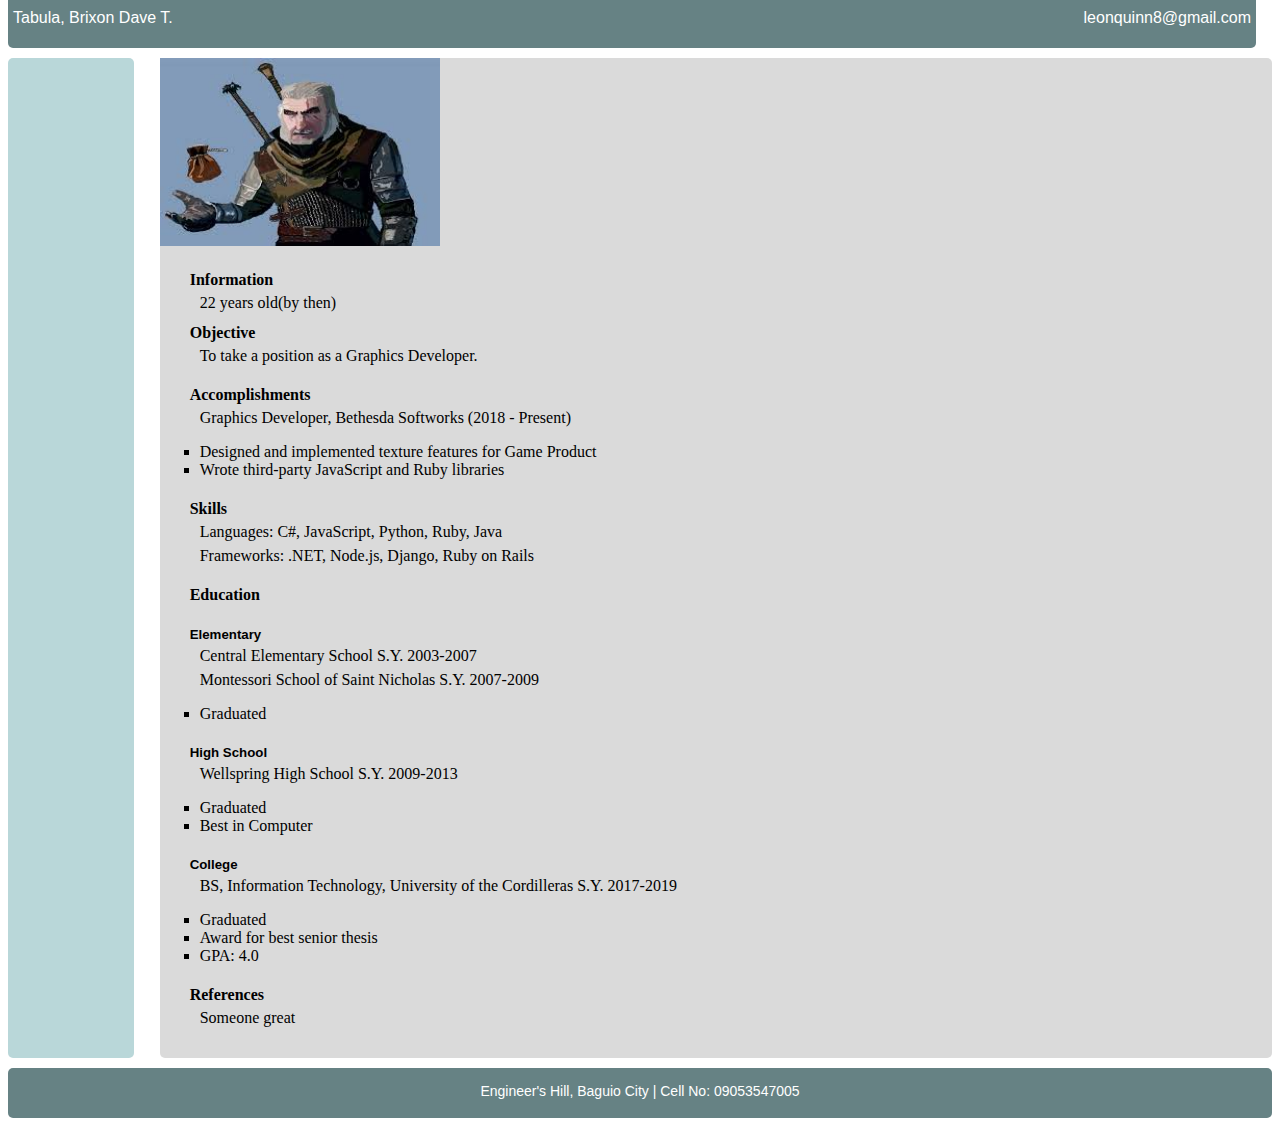
==== Resume/index.html @ b4327d82 "nanana batman" ====
<!DOCTYPE html>
<html>
	<head>
		<link type="text/css" rel="stylesheet" href="style.css"/>
		<title>My Resume</title>
	</head>
	<body>
		<div id="header">
			<p id="name">Tabula, Brixon Dave T.</p>
			<a href="https://mail.google.com"><p id="email">leonquinn8@gmail.com</p></a>
		</div>
		<div class="left"></div>
		<div class="right">
			<img src="G.jpg" alt="Meh" style="width:280px;height:188px;">
			<h4>Information</h4>
			<p>22 years old(by then)</p>
			<p></p>
			<h4>Objective</h4>
			<p>To take a position as a Graphics Developer.</p>
			<h4>Accomplishments</h4>
			<p>Graphics Developer, Bethesda Softworks (2018 - Present)</p>
			<ul>
				<li>Designed and implemented texture features for Game Product</li>
				<li>Wrote third-party JavaScript and Ruby libraries</li>
			</ul>
			<h4>Skills</h4>
			<p>Languages: C#, JavaScript, Python, Ruby, Java</p>
			<p>Frameworks: .NET, Node.js, Django, Ruby on Rails</p>
			<h4>Education</h4>
			<h5>Elementary</h5>
			<p>Central Elementary School S.Y. 2003-2007</p>
			<p>Montessori School of Saint Nicholas S.Y. 2007-2009</p>
			<ul>
				<li>Graduated</li>
			</ul>
			<h5>High School</h5>
			<p>Wellspring High School S.Y. 2009-2013</p>
			<ul>
				<li>Graduated</li>
				<li>Best in Computer</li>
			</ul>
			<h5>College</h5>
			<p>BS, Information Technology, University of the Cordilleras S.Y. 2017-2019</p>
			<ul>
				<li>Graduated</li>
				<li>Award for best senior thesis</li>
				<li>GPA: 4.0</li>
			</ul>
			<h4>References</h4>
			<p>Someone great</p>
		</div>
		<div id="footer">
			<p>Engineer's Hill, Baguio City | Cell No: 09053547005</p>
		</div>
	</body>
</html>
---- Resume/style.css ----
div {
	border-radius: 5px;
}

img {

}

#header {
	z-index: 1;
	position: fixed;
	width: 97.5%;
	margin-top: -20px;
	height: 60px;
	background-color: #668284;
	margin-bottom: 10px;
}

#name {
	float:left;
	margin-left: 5px;
	padding-top: 5px;
	font-size: 16px;
	font-family: Verdana, sans-serif;
	color: #ffffff;
}

#email{
	float:right;
	margin-right: 5px;
	padding-top: 5px;
	font-size: 16px;
	font-family: Verdana, sans-serif;
	color: #ffffff;
}

h4 {
	margin-left: 30px;
	margin-bottom: 15px;
	font-family: Verdana, serif;
}

h5 {
	margin-left: 30px;
	margin-bottom: 15px;
	font-family: Verdana, sans-serif;
}

.right p {
	margin-left: 40px;
	margin-right: 10px;
	margin-top: -10px;
	font-family: Garamond, serif;
	color: #000000;
}

li {
	list-style-type: square;
}

a:hover {
	font-weight: bold;
}

.left {
	position: relative;
	float: left;
	margin-top: 50px;
	width: 10%;
	height: 1000px;
	background-color: #B9D7D9;
	margin-bottom: 10px;
}

.right {
	position: relative;
	float: right;
	margin-top: 50px;
	width: 88%;
	height: 1000px;
	background-color: #DADADA;
	margin-bottom: 10px;
}

#footer {
	position: relative;
	height: 50px;
	background-color: #668284;
	clear: both;
	font-family: Verdana, sans-serif;
	font-size: 14px;
	text-align: center;
	color: #ffffff;
}

#footer p {
	position: relative;
	padding-top: 15px;
}
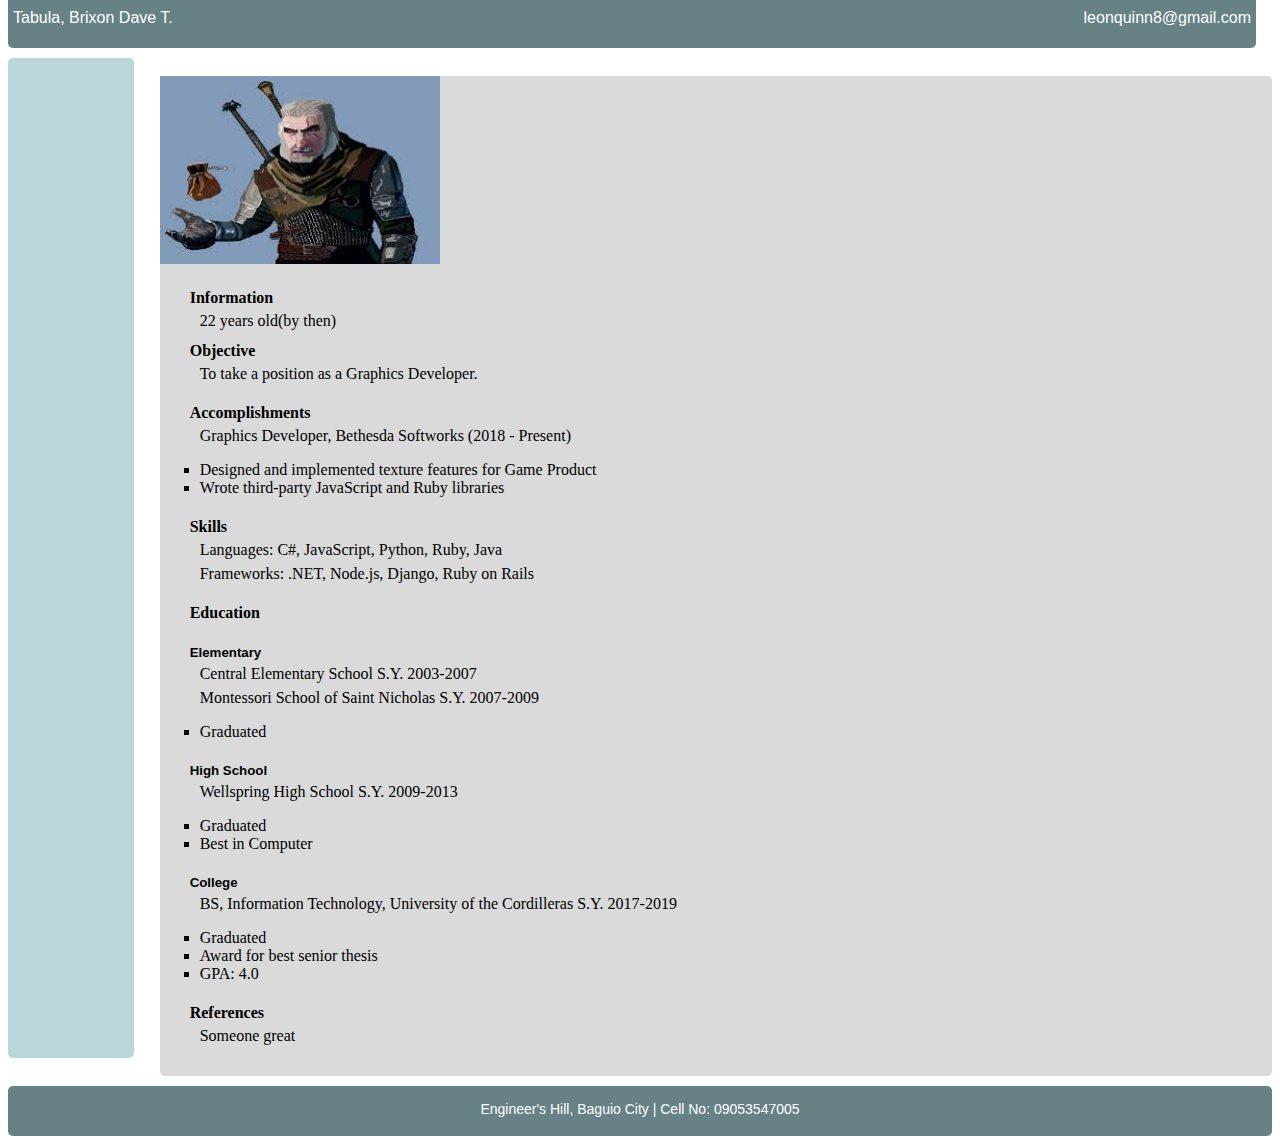
==== commit 98dbe07d: "nanananana batman!" ====
--- a/Resume/index.html
+++ b/Resume/index.html
@@ -10,6 +10,7 @@
 			<a href="https://mail.google.com"><p id="email">leonquinn8@gmail.com</p></a>
 		</div>
 		<div class="left"></div>
+		<a class="navbar-brand js-scroll-trigger" href="#page-top">HOME</a>
 		<div class="right">
 			<img src="G.jpg" alt="Meh" style="width:280px;height:188px;">
 			<h4>Information</h4>
--- a/Resume/style.css
+++ b/Resume/style.css
@@ -1,99 +1,99 @@
-div {
-	border-radius: 5px;
-}
-
-img {
-
-}
-
-#header {
-	z-index: 1;
-	position: fixed;
-	width: 97.5%;
-	margin-top: -20px;
-	height: 60px;
-	background-color: #668284;
-	margin-bottom: 10px;
-}
-
-#name {
-	float:left;
-	margin-left: 5px;
-	padding-top: 5px;
-	font-size: 16px;
-	font-family: Verdana, sans-serif;
-	color: #ffffff;
-}
-
-#email{
-	float:right;
-	margin-right: 5px;
-	padding-top: 5px;
-	font-size: 16px;
-	font-family: Verdana, sans-serif;
-	color: #ffffff;
-}
-
-h4 {
-	margin-left: 30px;
-	margin-bottom: 15px;
-	font-family: Verdana, serif;
-}
-
-h5 {
-	margin-left: 30px;
-	margin-bottom: 15px;
-	font-family: Verdana, sans-serif;
-}
-
-.right p {
-	margin-left: 40px;
-	margin-right: 10px;
-	margin-top: -10px;
-	font-family: Garamond, serif;
-	color: #000000;
-}
-
-li {
-	list-style-type: square;
-}
-
-a:hover {
-	font-weight: bold;
-}
-
-.left {
-	position: relative;
-	float: left;
-	margin-top: 50px;
-	width: 10%;
-	height: 1000px;
-	background-color: #B9D7D9;
-	margin-bottom: 10px;
-}
-
-.right {
-	position: relative;
-	float: right;
-	margin-top: 50px;
-	width: 88%;
-	height: 1000px;
-	background-color: #DADADA;
-	margin-bottom: 10px;
-}
-
-#footer {
-	position: relative;
-	height: 50px;
-	background-color: #668284;
-	clear: both;
-	font-family: Verdana, sans-serif;
-	font-size: 14px;
-	text-align: center;
-	color: #ffffff;
-}
-
-#footer p {
-	position: relative;
-	padding-top: 15px;
+div {
+	border-radius: 5px;
+}
+
+img {
+
+}
+
+#header {
+	z-index: 1;
+	position: fixed;
+	width: 97.5%;
+	margin-top: -20px;
+	height: 60px;
+	background-color: #668284;
+	margin-bottom: 10px;
+}
+
+#name {
+	float:left;
+	margin-left: 5px;
+	padding-top: 5px;
+	font-size: 16px;
+	font-family: Verdana, sans-serif;
+	color: #ffffff;
+}
+
+#email{
+	float:right;
+	margin-right: 5px;
+	padding-top: 5px;
+	font-size: 16px;
+	font-family: Verdana, sans-serif;
+	color: #ffffff;
+}
+
+h4 {
+	margin-left: 30px;
+	margin-bottom: 15px;
+	font-family: Verdana, serif;
+}
+
+h5 {
+	margin-left: 30px;
+	margin-bottom: 15px;
+	font-family: Verdana, sans-serif;
+}
+
+.right p {
+	margin-left: 40px;
+	margin-right: 10px;
+	margin-top: -10px;
+	font-family: Garamond, serif;
+	color: #000000;
+}
+
+li {
+	list-style-type: square;
+}
+
+a:hover {
+	font-weight: bold;
+}
+
+.left {
+	position: relative;
+	float: left;
+	margin-top: 50px;
+	width: 10%;
+	height: 1000px;
+	background-color: #B9D7D9;
+	margin-bottom: 10px;
+}
+
+.right {
+	position: relative;
+	float: right;
+	margin-top: 50px;
+	width: 88%;
+	height: 1000px;
+	background-color: #DADADA;
+	margin-bottom: 10px;
+}
+
+#footer {
+	position: relative;
+	height: 50px;
+	background-color: #668284;
+	clear: both;
+	font-family: Verdana, sans-serif;
+	font-size: 14px;
+	text-align: center;
+	color: #ffffff;
+}
+
+#footer p {
+	position: relative;
+	padding-top: 15px;
 }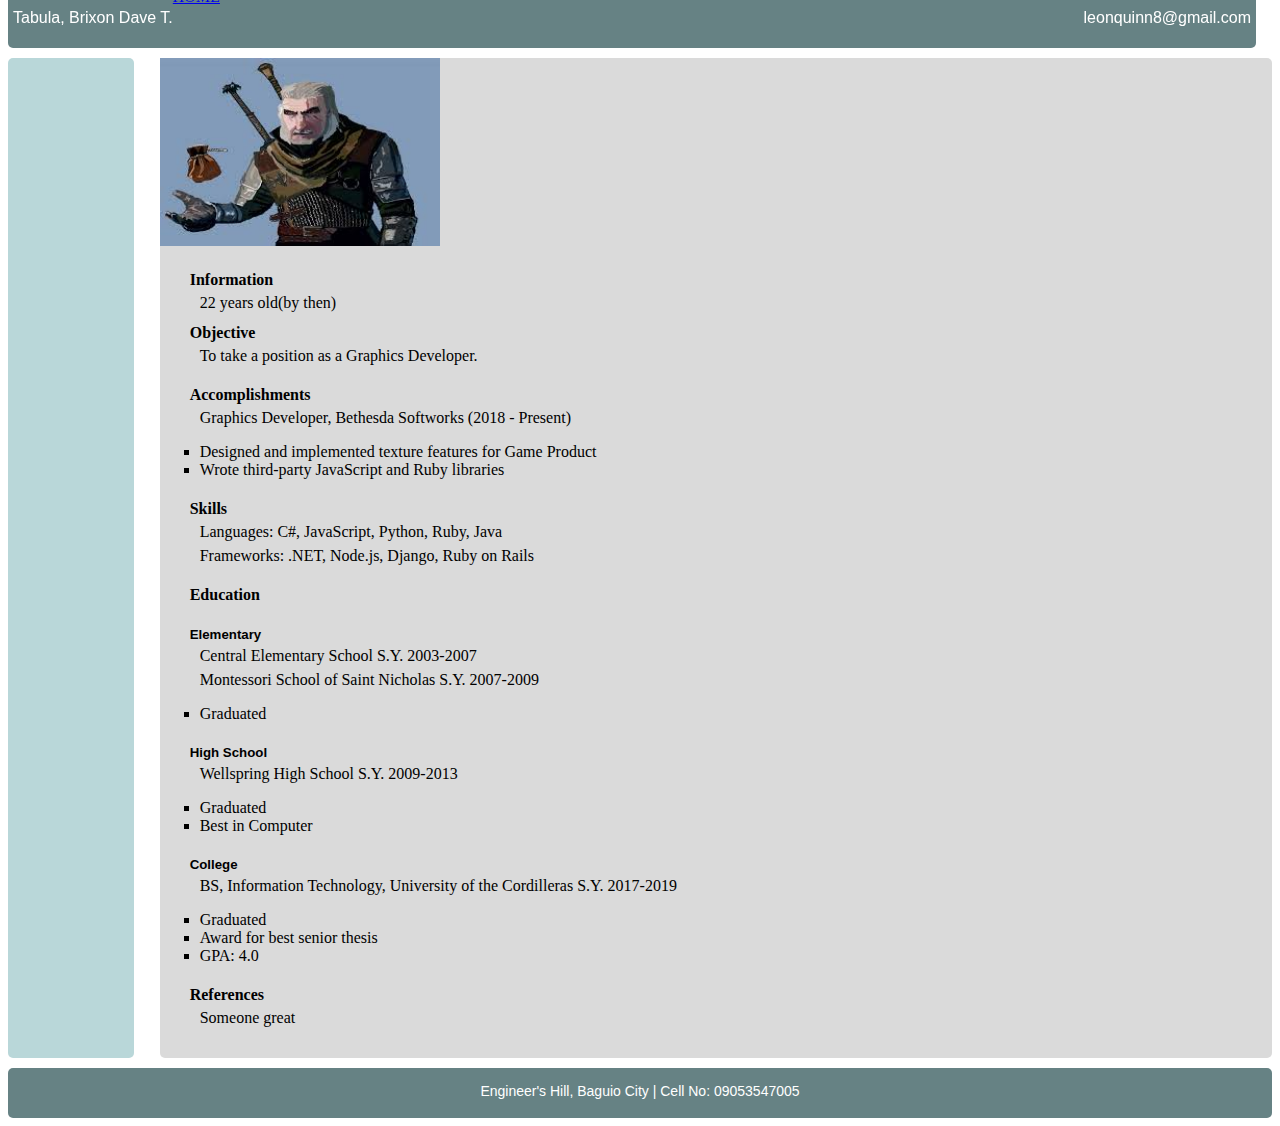
==== commit 82839a07: "nanananana batman!" ====
--- a/Resume/index.html
+++ b/Resume/index.html
@@ -6,11 +6,11 @@
 	</head>
 	<body>
 		<div id="header">
+		<a class="navbar-brand js-scroll-trigger" href="#page-top">HOME</a>
 			<p id="name">Tabula, Brixon Dave T.</p>
 			<a href="https://mail.google.com"><p id="email">leonquinn8@gmail.com</p></a>
 		</div>
 		<div class="left"></div>
-		<a class="navbar-brand js-scroll-trigger" href="#page-top">HOME</a>
 		<div class="right">
 			<img src="G.jpg" alt="Meh" style="width:280px;height:188px;">
 			<h4>Information</h4>
--- a/Resume/style.css
+++ b/Resume/style.css
@@ -96,4 +96,8 @@
 #footer p {
 	position: relative;
 	padding-top: 15px;
+}
+
+* {
+	
 }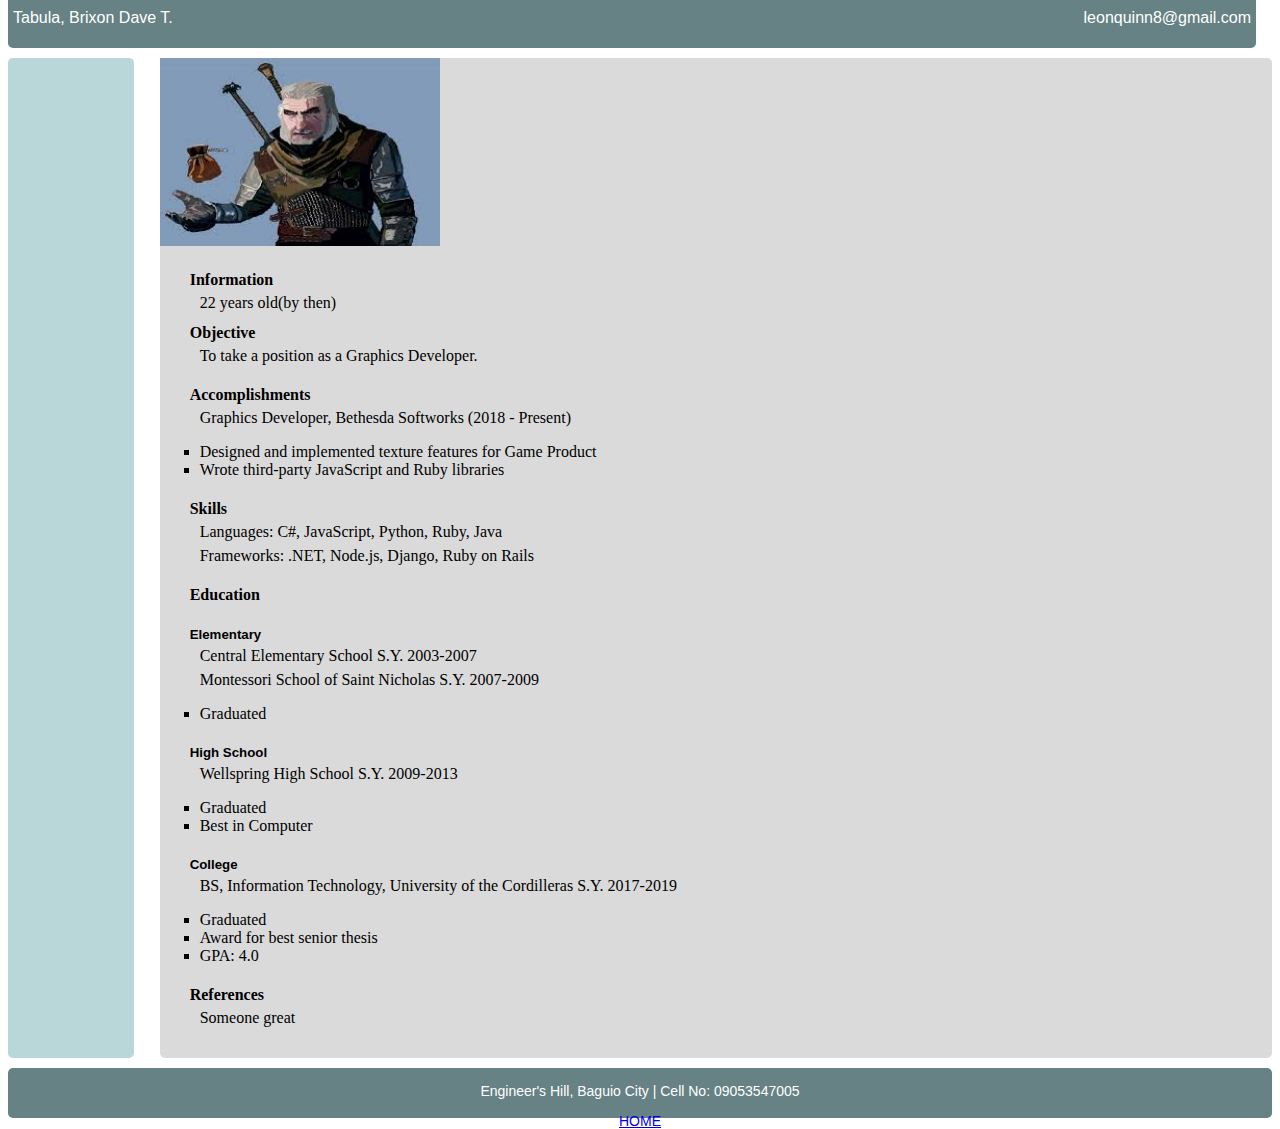
==== commit 81e5ae30: "nanananana batman!" ====
--- a/Resume/index.html
+++ b/Resume/index.html
@@ -6,7 +6,6 @@
 	</head>
 	<body>
 		<div id="header">
-		<a class="navbar-brand js-scroll-trigger" href="#page-top">HOME</a>
 			<p id="name">Tabula, Brixon Dave T.</p>
 			<a href="https://mail.google.com"><p id="email">leonquinn8@gmail.com</p></a>
 		</div>
@@ -52,6 +51,7 @@
 		</div>
 		<div id="footer">
 			<p>Engineer's Hill, Baguio City | Cell No: 09053547005</p>
+			<a class="navbar-brand js-scroll-trigger" href="#page-top">HOME</a>
 		</div>
 	</body>
 </html>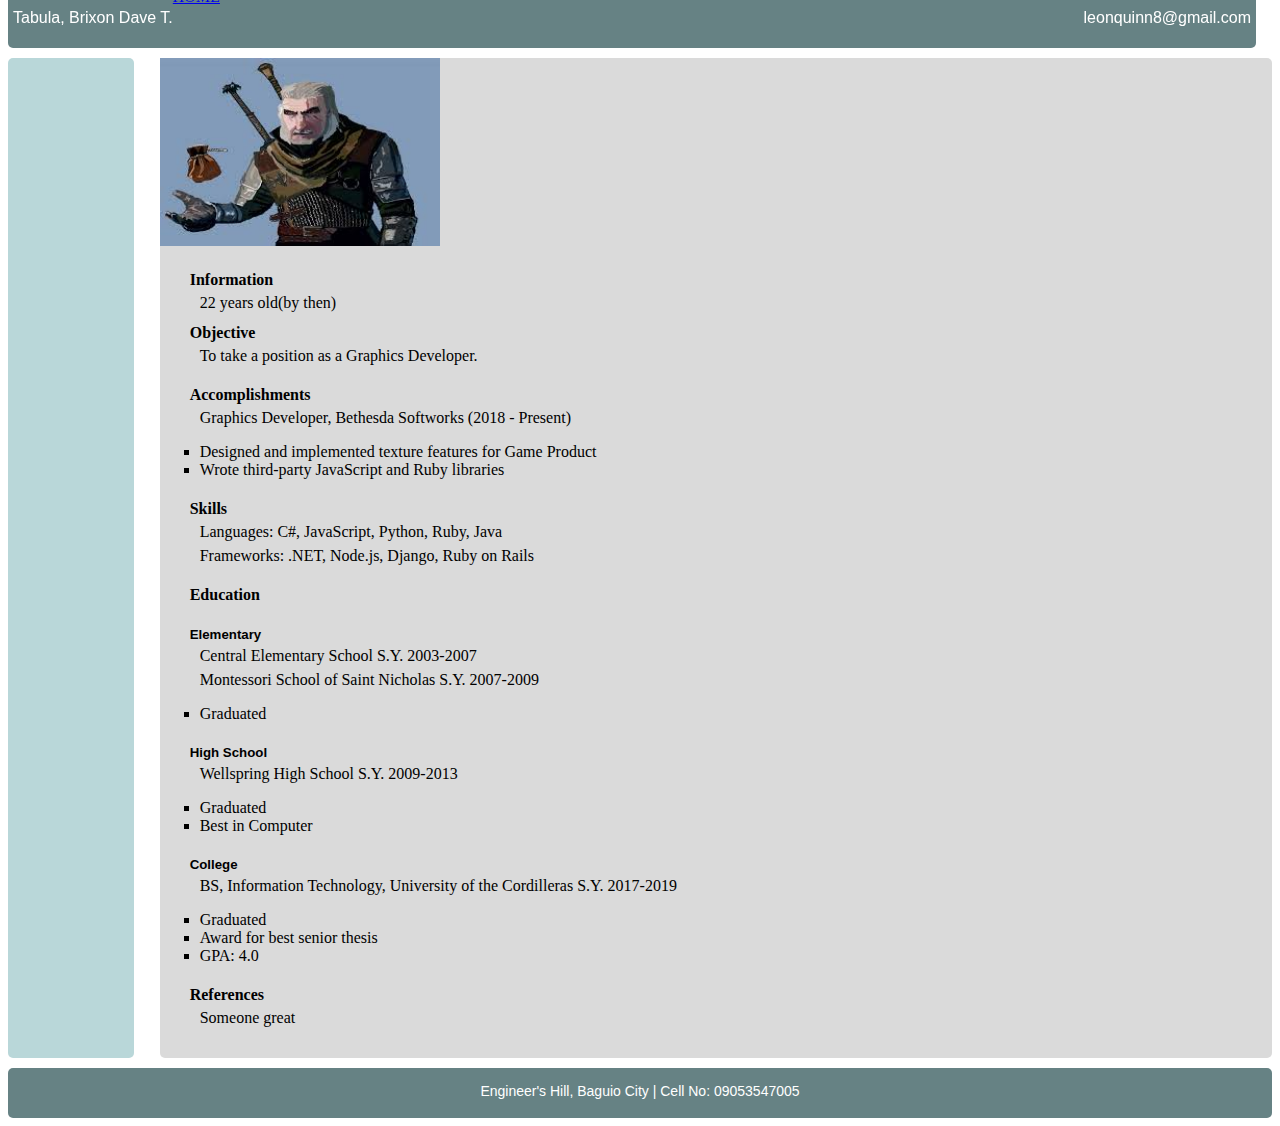
==== commit c591717d: "nanananana batman!" ====
--- a/Resume/index.html
+++ b/Resume/index.html
@@ -7,6 +7,7 @@
 	<body>
 		<div id="header">
 			<p id="name">Tabula, Brixon Dave T.</p>
+			<a href="https://brixtabula.github.io/">HOME</a>
 			<a href="https://mail.google.com"><p id="email">leonquinn8@gmail.com</p></a>
 		</div>
 		<div class="left"></div>
@@ -51,7 +52,6 @@
 		</div>
 		<div id="footer">
 			<p>Engineer's Hill, Baguio City | Cell No: 09053547005</p>
-			<a class="navbar-brand js-scroll-trigger" href="#page-top">HOME</a>
 		</div>
 	</body>
 </html>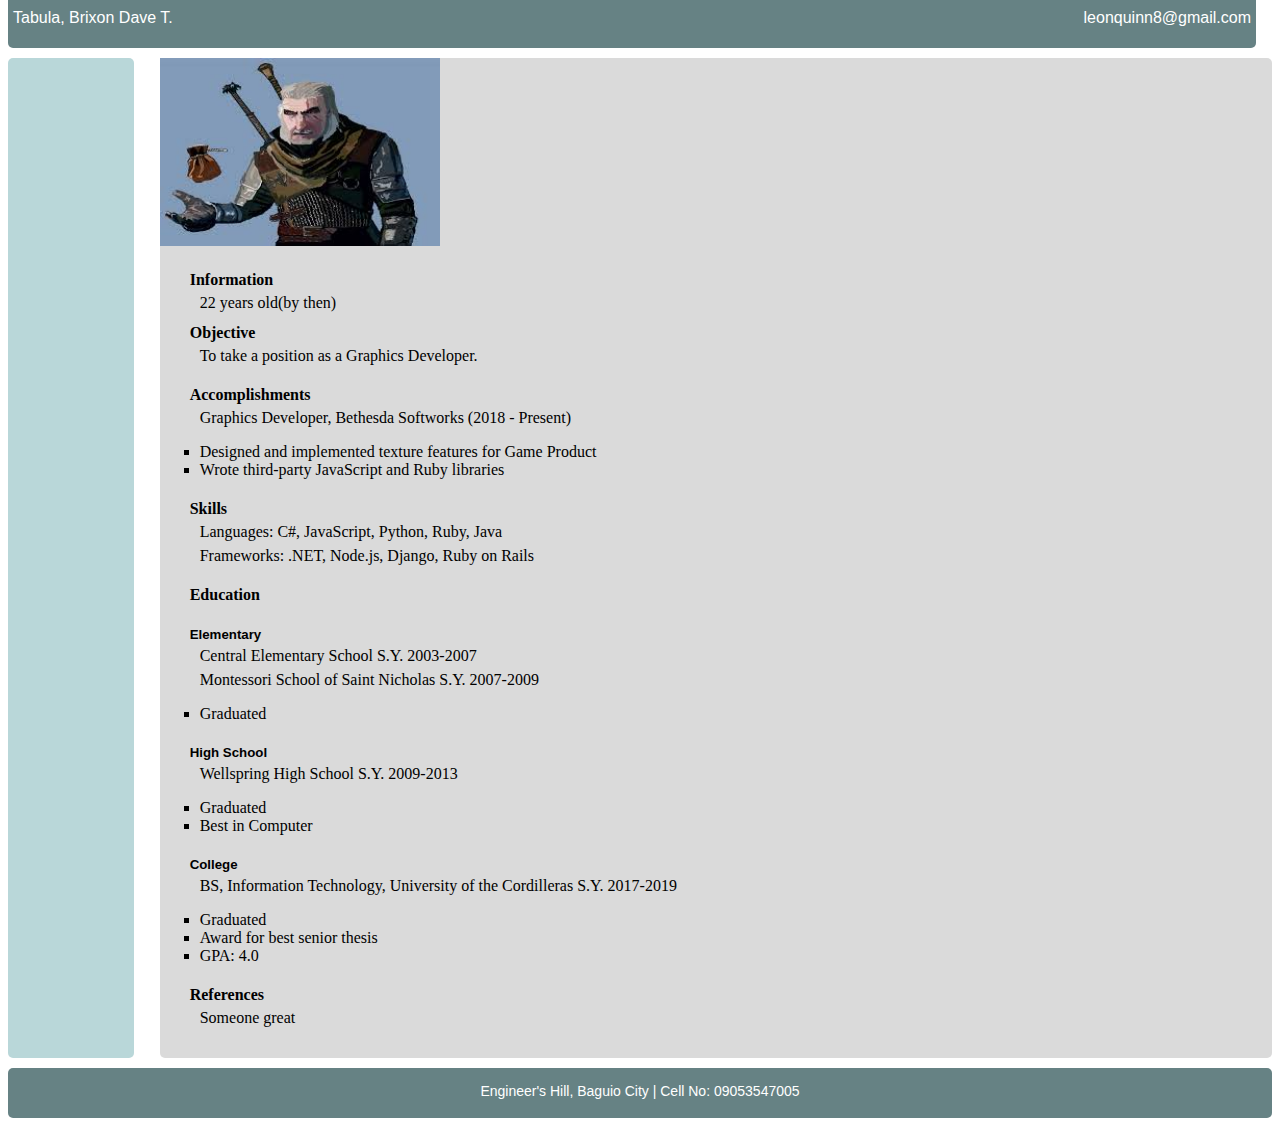
==== commit 9a416190: "nanananana batman!" ====
--- a/Resume/index.html
+++ b/Resume/index.html
@@ -6,8 +6,7 @@
 	</head>
 	<body>
 		<div id="header">
-			<p id="name">Tabula, Brixon Dave T.</p>
-			<a href="https://brixtabula.github.io/">HOME</a>
+			<p id="name" href="https://brixtabula.github.io/">Tabula, Brixon Dave T.</p>
 			<a href="https://mail.google.com"><p id="email">leonquinn8@gmail.com</p></a>
 		</div>
 		<div class="left"></div>
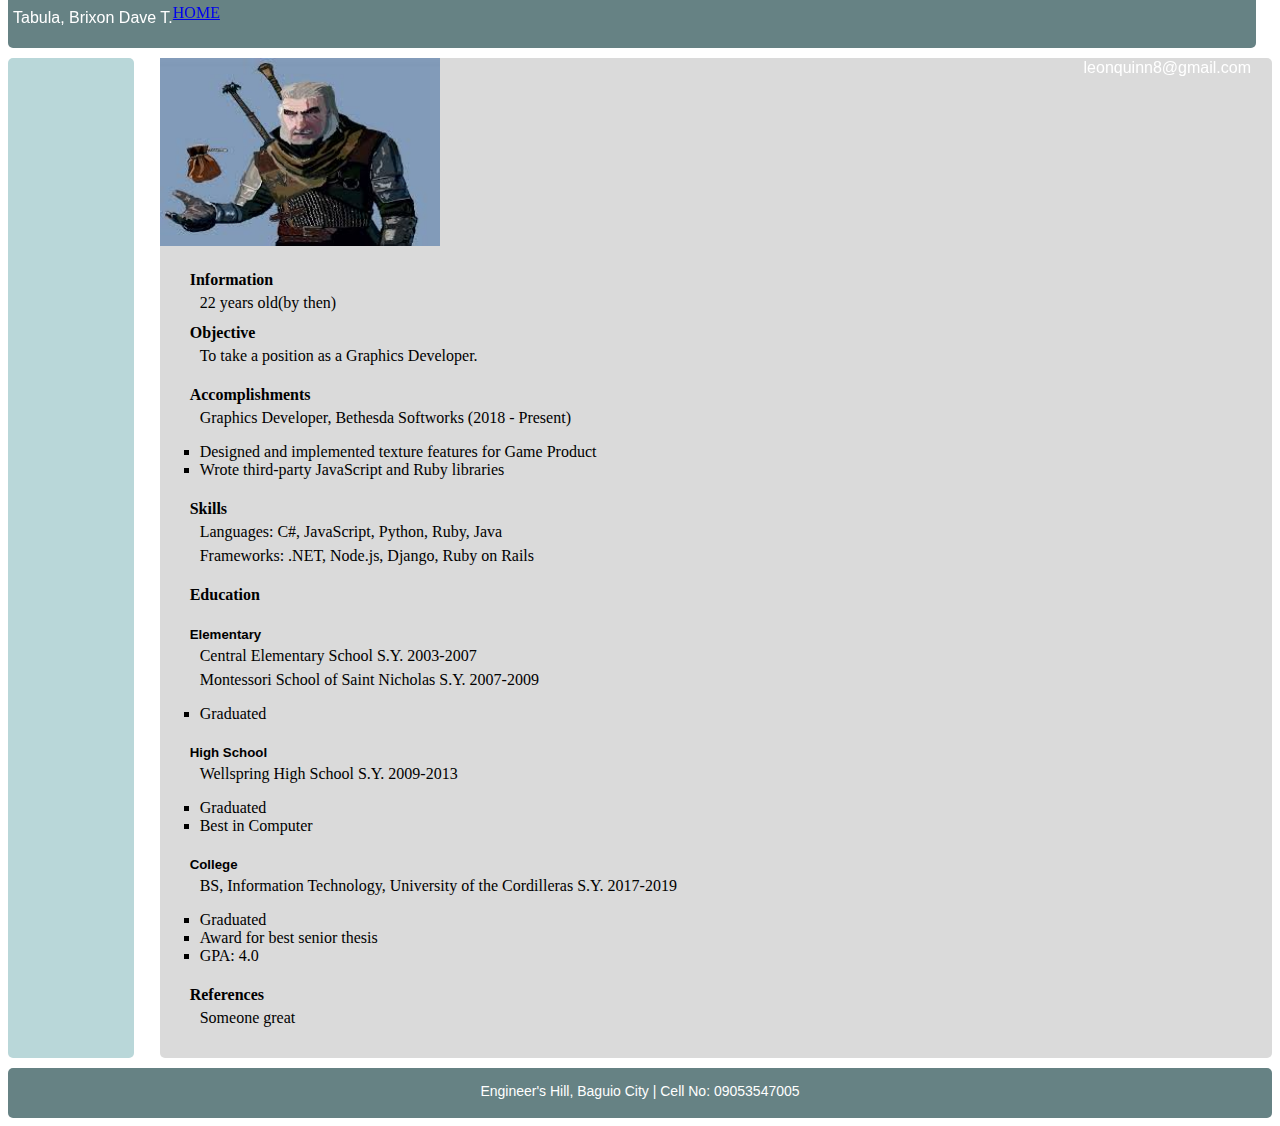
==== commit c248a68f: "nanananana batman!" ====
--- a/Resume/index.html
+++ b/Resume/index.html
@@ -6,7 +6,8 @@
 	</head>
 	<body>
 		<div id="header">
-			<p id="name" href="https://brixtabula.github.io/">Tabula, Brixon Dave T.</p>
+			<p id="name">Tabula, Brixon Dave T.</p>
+			<a href="https://brixtabula.github.io/"><p id="home">HOME</p></a>
 			<a href="https://mail.google.com"><p id="email">leonquinn8@gmail.com</p></a>
 		</div>
 		<div class="left"></div>
